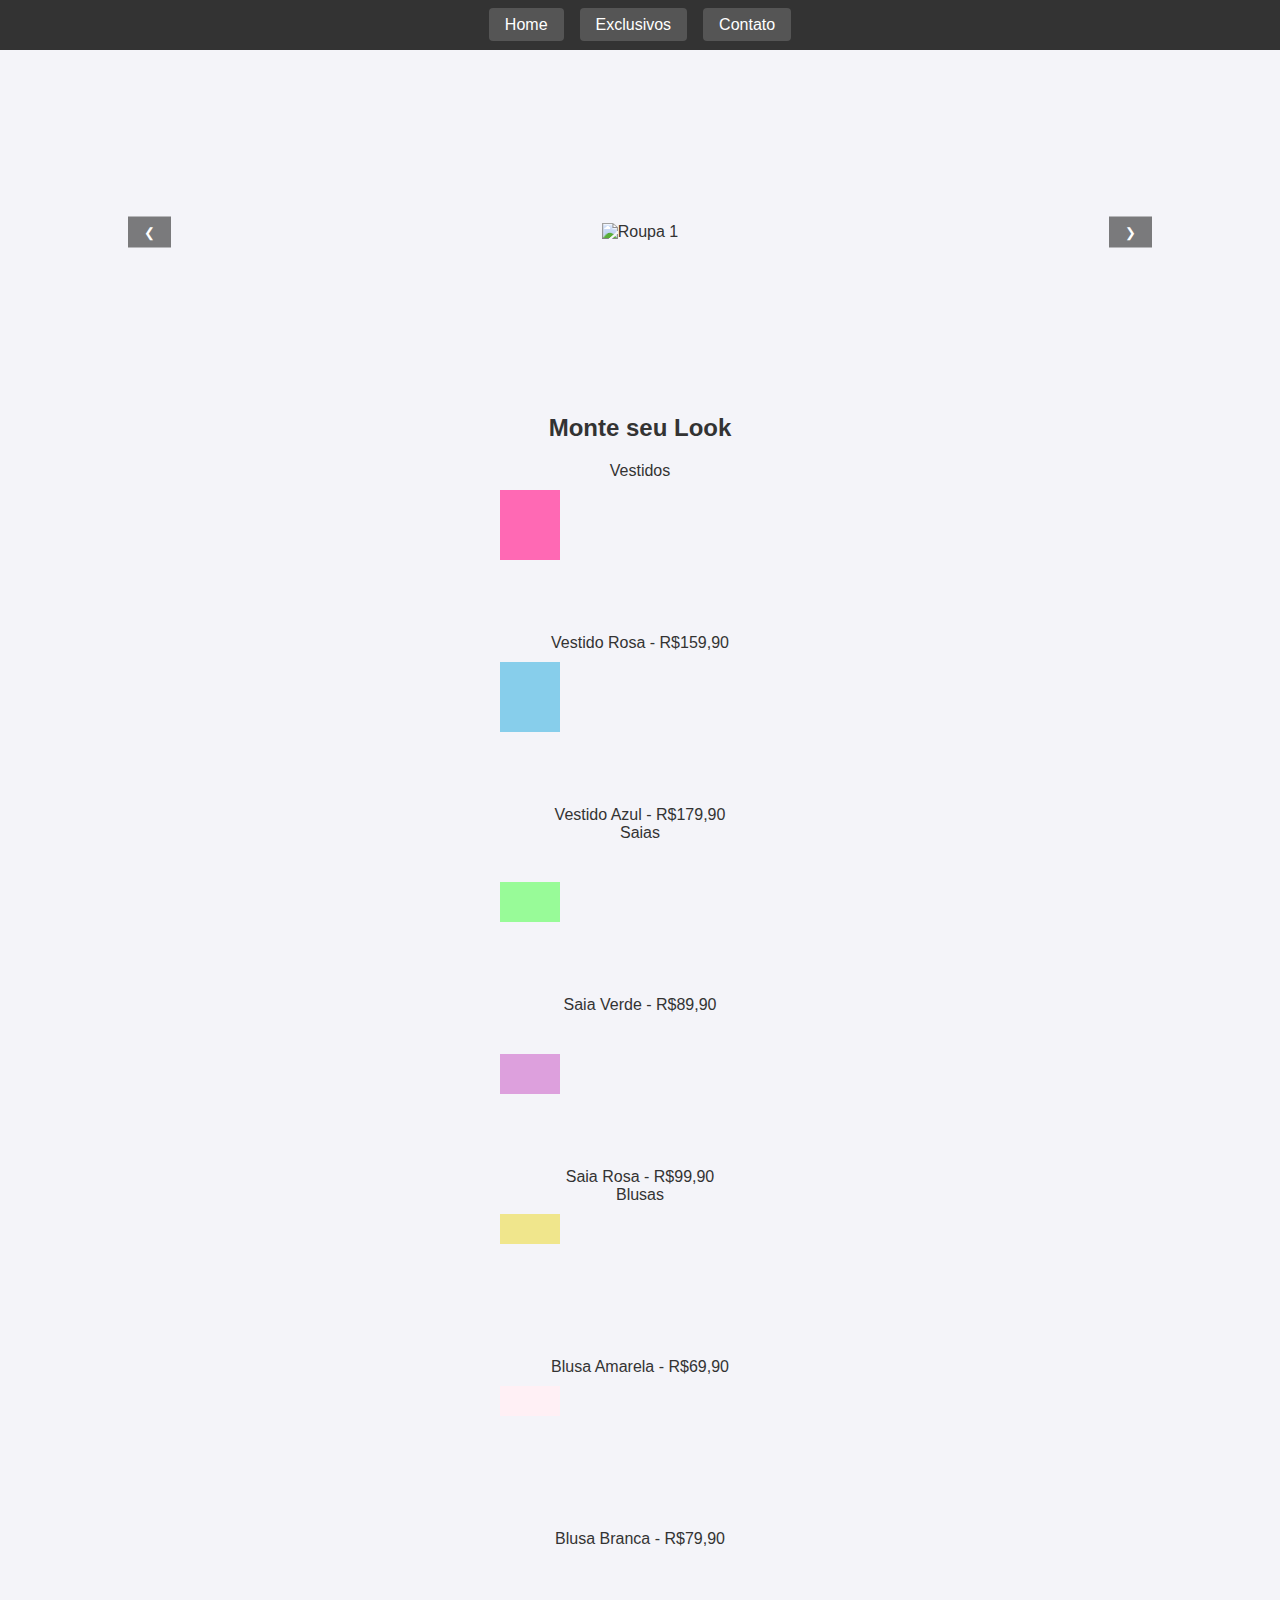
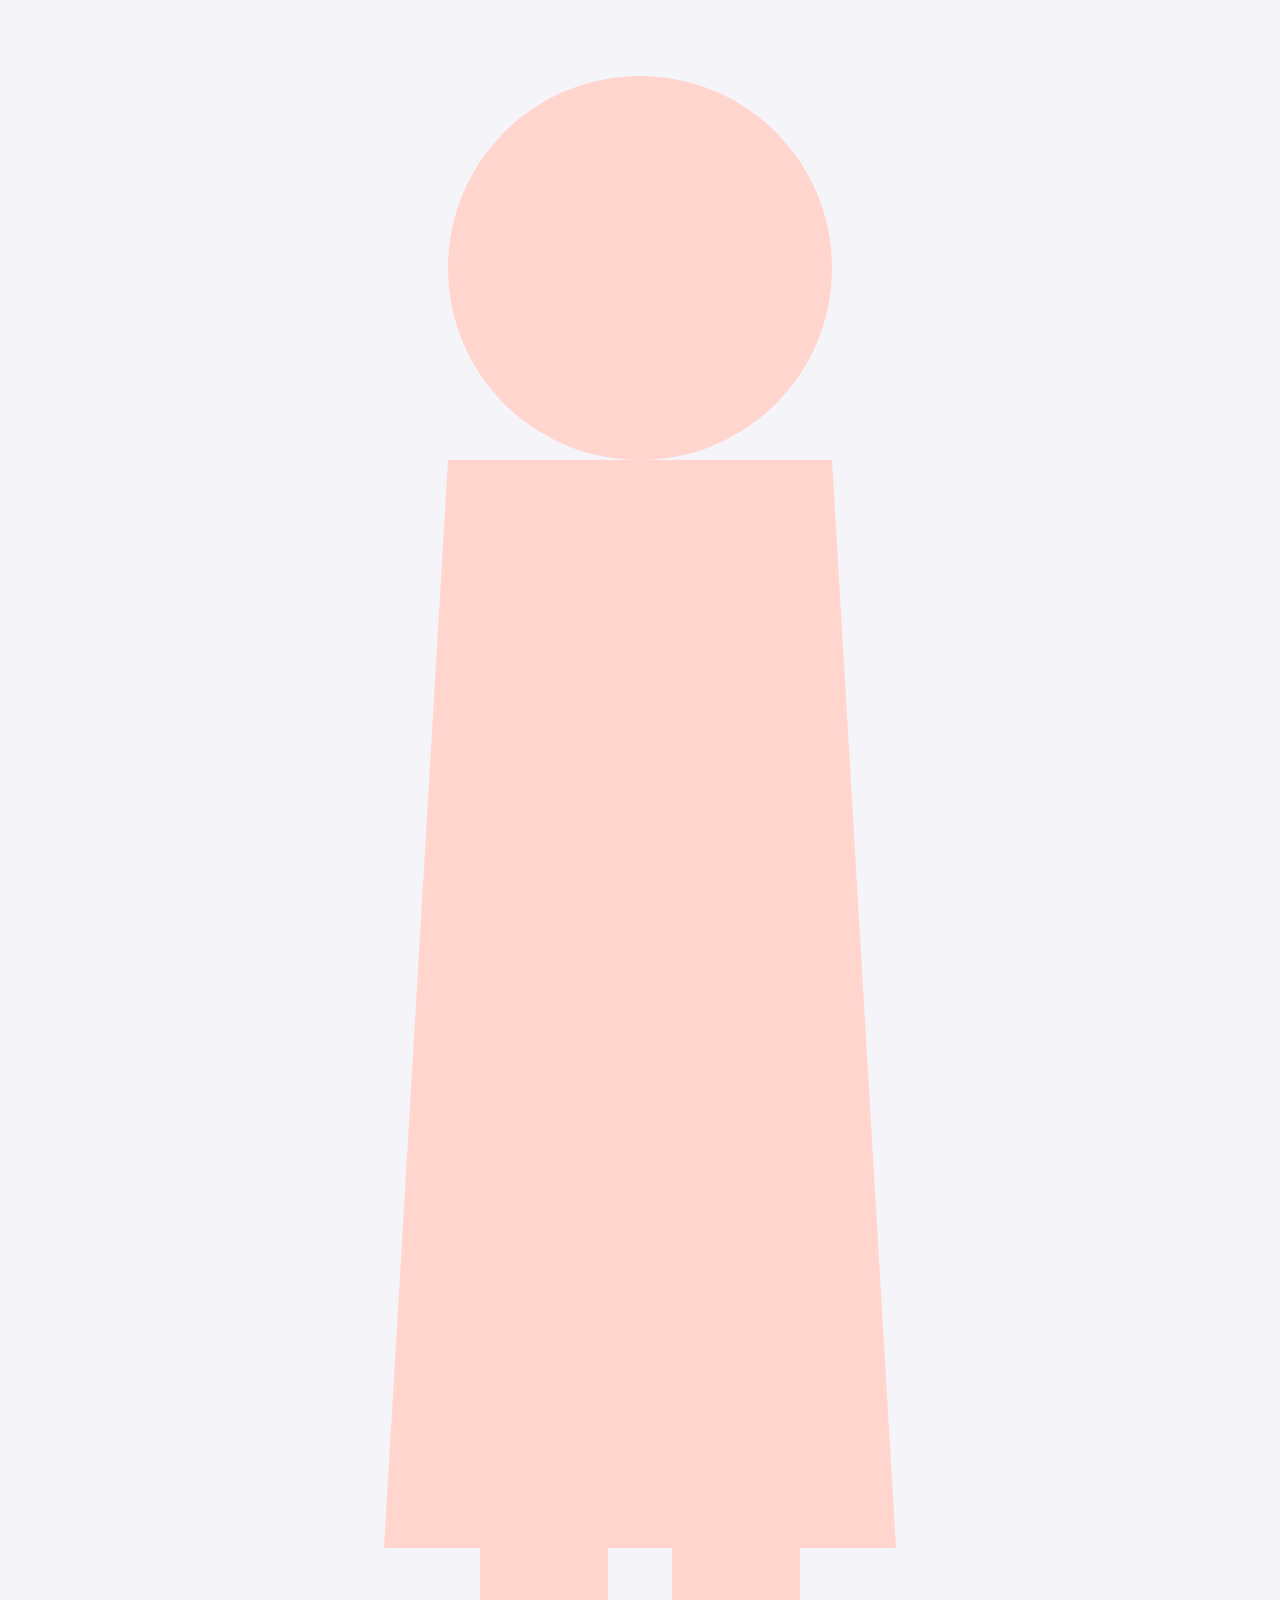
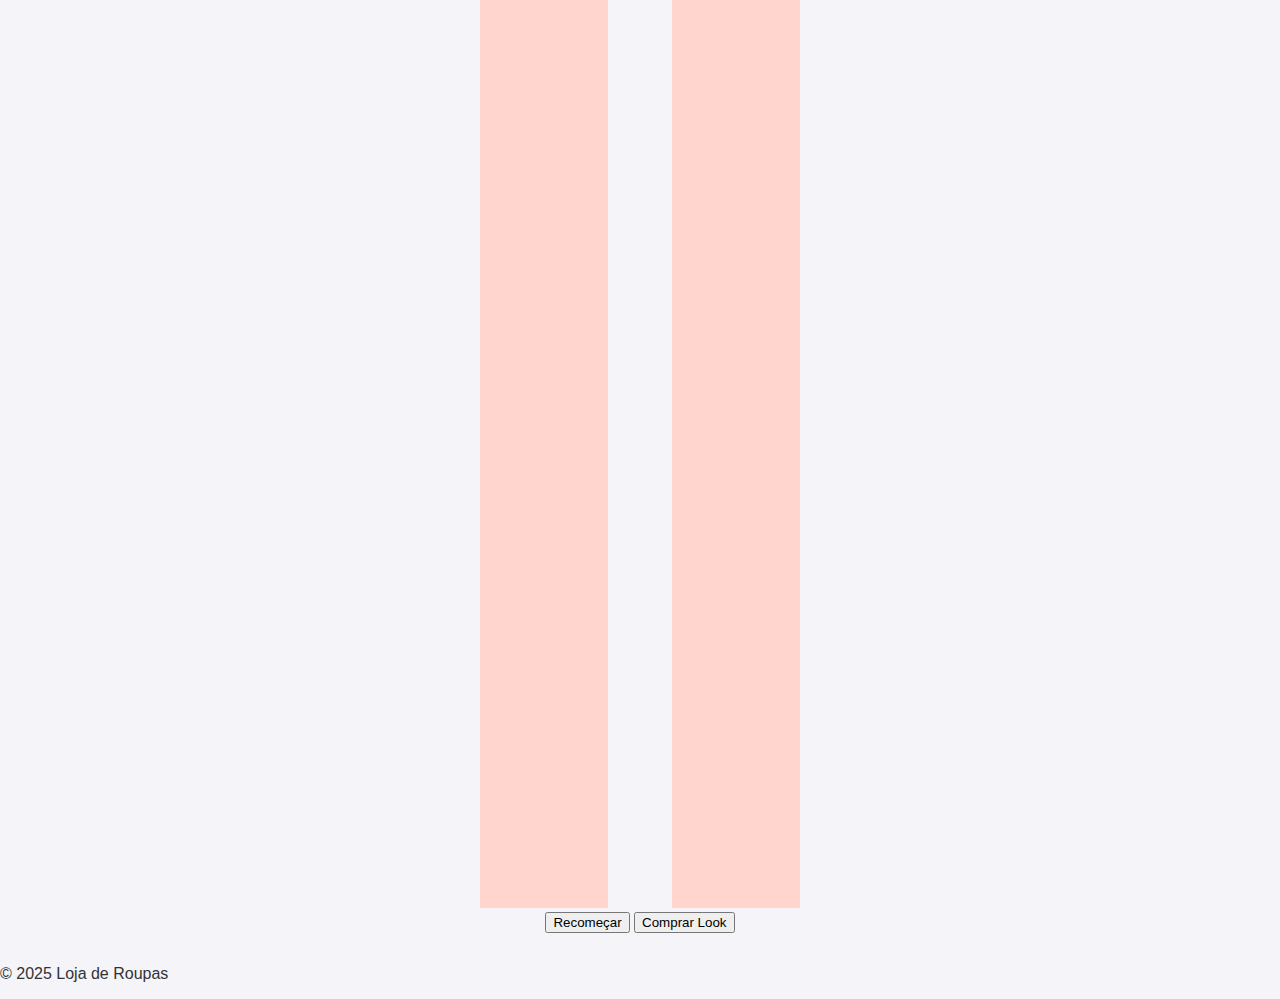
==== index.html @ 77de0340 "Adiciona projeto inicial da loja" ====
<!DOCTYPE html>
<html lang="en">
<head>
    <meta charset="UTF-8">
    <meta name="viewport" content="width=device-width, initial-scale=1.0">
    <title>Loja de Roupas</title>
    <link rel="stylesheet" href="styles.css">
</head>
<body>
    <header>
        <nav>
            <ul>
                <li><a href="index.html">Home</a></li>
                <li><a href="exclusivos.html">Exclusivos</a></li>
                <li><a href="contato.html">Contato</a></li>
            </ul>
        </nav>
    </header>
    <main>
        <section class="carousel">
            <button class="prev">❮</button>
            <div class="slides">
                <img src="img1.jpg" alt="Roupa 1" class="active">
                <img src="img2.jpg" alt="Roupa 2">
                <img src="img3.jpg" alt="Roupa 3">
            </div>
            <button class="next">❯</button>
        </section>
        <section class="game-section">
            <h2>Monte seu Look</h2>
            <div class="game-container">
                <div class="wardrobe">
                    <div class="category-title">Vestidos</div>
                    <div>
                        <svg class="clothing-item" data-type="dress" data-color="#ff69b4" data-price="159.90">
                            <rect x="10" y="10" width="60" height="70" fill="#ff69b4"/>
                        </svg>
                        <div class="price-tag">Vestido Rosa - R$159,90</div>
                    </div>
                    <div>
                        <svg class="clothing-item" data-type="dress" data-color="#87ceeb" data-price="179.90">
                            <rect x="10" y="10" width="60" height="70" fill="#87ceeb"/>
                        </svg>
                        <div class="price-tag">Vestido Azul - R$179,90</div>
                    </div>
                    <div class="category-title">Saias</div>
                    <div>
                        <svg class="clothing-item" data-type="skirt" data-color="#98fb98" data-price="89.90">
                            <rect x="10" y="40" width="60" height="40" fill="#98fb98"/>
                        </svg>
                        <div class="price-tag">Saia Verde - R$89,90</div>
                    </div>
                    <div>
                        <svg class="clothing-item" data-type="skirt" data-color="#dda0dd" data-price="99.90">
                            <rect x="10" y="40" width="60" height="40" fill="#dda0dd"/>
                        </svg>
                        <div class="price-tag">Saia Rosa - R$99,90</div>
                    </div>
                    <div class="category-title">Blusas</div>
                    <div>
                        <svg class="clothing-item" data-type="top" data-color="#f0e68c" data-price="69.90">
                            <rect x="10" y="10" width="60" height="30" fill="#f0e68c"/>
                        </svg>
                        <div class="price-tag">Blusa Amarela - R$69,90</div>
                    </div>
                    <div>
                        <svg class="clothing-item" data-type="top" data-color="#fff0f5" data-price="79.90">
                            <rect x="10" y="10" width="60" height="30" fill="#fff0f5"/>
                        </svg>
                        <div class="price-tag">Blusa Branca - R$79,90</div>
                    </div>
                </div>
                <div class="mannequin-area">
                    <svg class="mannequin" viewBox="0 0 200 400">
                        <circle cx="100" cy="50" r="30" fill="#ffd5cd"/>
                        <path d="M70 80 L130 80 L140 250 L60 250 Z" fill="#ffd5cd"/>
                        <rect x="75" y="250" width="20" height="150" fill="#ffd5cd"/>
                        <rect x="105" y="250" width="20" height="150" fill="#ffd5cd"/>
                    </svg>
                    <div id="worn-clothes"></div>
                </div>
                <button class="reset-btn">Recomeçar</button>
                <button class="buy-btn">Comprar Look</button>
            </div>
        </section>
    </main>
    <footer>
        <p>&copy; 2025 Loja de Roupas</p>
    </footer>
    <script src="script.js"></script>
</body>
</html>
---- styles.css ----
/* Reset básico */
body, html {
    margin: 0;
    padding: 0;
    font-family: Arial, sans-serif;
    background-color: #f4f4f9;
    color: #333;
}

header {
    background-color: #333;
    color: #fff;
    padding: 1rem;
}

nav ul {
    list-style: none;
    display: flex;
    justify-content: center;
    gap: 1rem;
    margin: 0;
    padding: 0;
}

nav ul li a {
    color: white;
    text-decoration: none;
    padding: 0.5rem 1rem;
    background-color: #555;
    border-radius: 4px;
}

nav ul li a:hover {
    background-color: #777;
}

.carousel {
    display: flex;
    align-items: center;
    justify-content: center;
    position: relative;
    overflow: hidden;
    margin: 2rem auto;
    width: 80%;
    height: 300px;
}

.carousel img {
    width: 100%;
    height: auto;
    display: none;
}

.carousel img.active {
    display: block;
}

.carousel button {
    position: absolute;
    top: 50%;
    transform: translateY(-50%);
    background-color: rgba(0, 0, 0, 0.5);
    border: none;
    color: white;
    padding: 0.5rem 1rem;
    cursor: pointer;
}

.carousel button.prev {
    left: 0;
}

.carousel button.next {
    right: 0;
}

.game-section {
    text-align: center;
    margin: 2rem auto;
}

.game-section #game {
    margin-top: 1rem;
}

#game button.item {
    margin: 0.5rem;
    padding: 0.5rem 1rem;
    background-color: #007BFF;
    color: white;
    border: none;
    border-radius: 4px;
    cursor: pointer;
}

#game button.item:hover {
    background-color: #0056b3;
}

#game #preview {
    margin-top: 1rem;
    background-color: #e8e8e8;
    padding: 1rem;
    border-radius: 4px;
}

/* Estilos para a página Exclusivos */
.exclusive-items {
    display: flex;
    flex-wrap: wrap;
    justify-content: center;
    gap: 1rem;
    margin: 2rem auto;
    width: 90%;
}

.exclusive-items .item {
    text-align: center;
    border: 1px solid #ddd;
    border-radius: 8px;
    padding: 1rem;
    width: 250px;
    background-color: #fff;
    box-shadow: 0 4px 6px rgba(0, 0, 0, 0.1);
}

.exclusive-items .item img {
    width: 100%;
    height: auto;
    border-radius: 4px;
}

.exclusive-items .item h2 {
    font-size: 1.2rem;
    margin: 0.5rem 0;
}

.exclusive-items .item p {
    font-size: 1rem;
    color: #007BFF;
    font-weight: bold;
}

/* Estilos para a página Contato */
.contact-form {
    max-width: 600px;
    margin: 2rem auto;
    display: flex;
    flex-direction: column;
    gap: 1rem;
}

.contact-form label {
    font-weight: bold;
}

.contact-form input,
.contact-form textarea {
    width: 100%;
    padding: 0.5rem;
    border: 1px solid #ddd;
    border-radius: 4px;
    font-size: 1rem;
}

.contact-form button {
    align-self: flex-start;
    padding: 0.5rem 1rem;
    background-color: #007BFF;
    color: white;
    border: none;
    border-radius: 4px;
    cursor: pointer;
}

.contact-form button:hover {
    background-color: #0056b3;
}
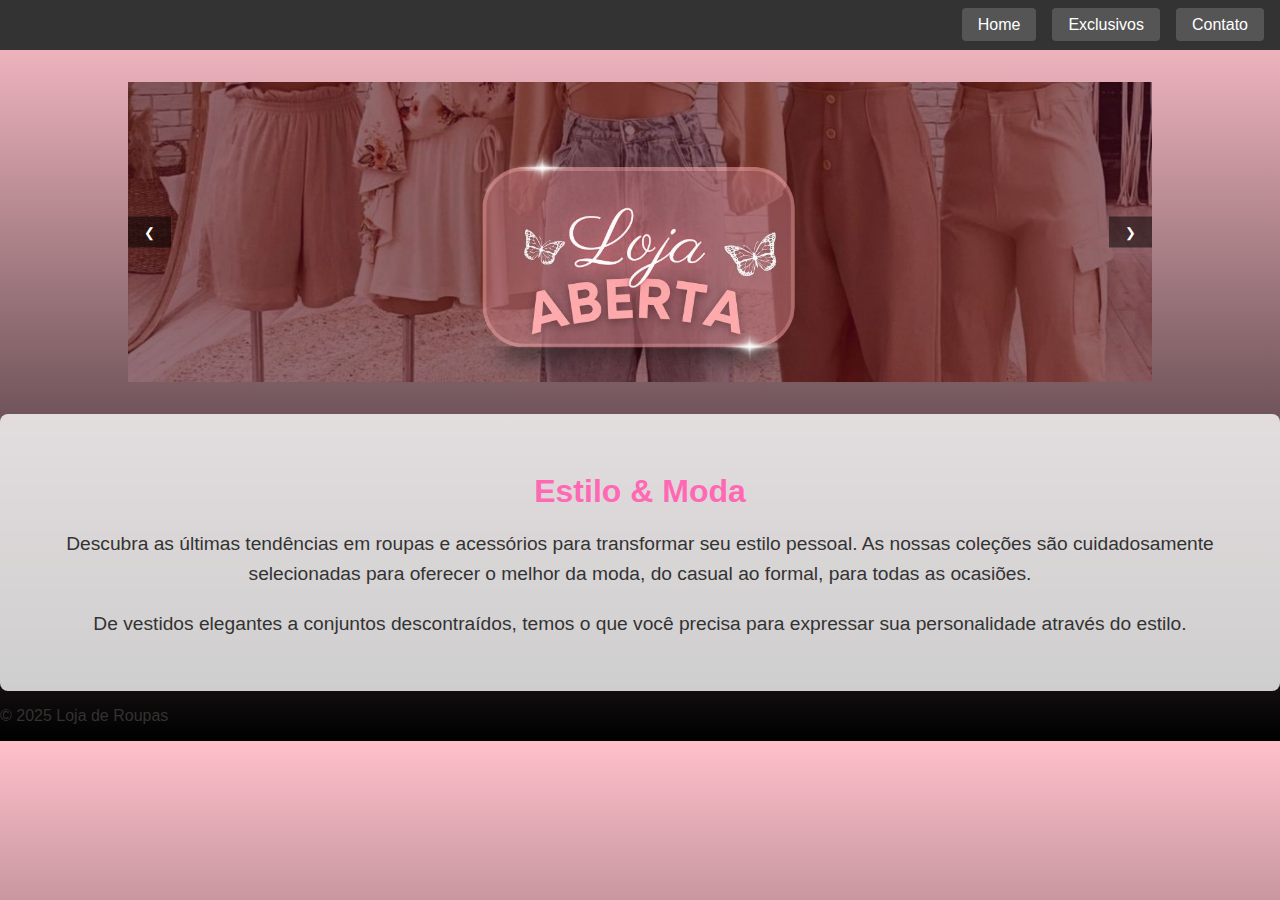
==== commit caa5da4b: "loja 2" ====
--- a/index.html
+++ b/index.html
@@ -11,8 +11,8 @@
         <nav>
             <ul>
                 <li><a href="index.html">Home</a></li>
-                <li><a href="exclusivos.html">Exclusivos</a></li>
-                <li><a href="contato.html">Contato</a></li>
+                <li><a href="/exclusivos.html">Exclusivos</a></li>
+                <li><a href="/contato.html">Contato</a></li>
             </ul>
         </nav>
     </header>
@@ -20,68 +20,16 @@
         <section class="carousel">
             <button class="prev">❮</button>
             <div class="slides">
-                <img src="img1.jpg" alt="Roupa 1" class="active">
-                <img src="img2.jpg" alt="Roupa 2">
-                <img src="img3.jpg" alt="Roupa 3">
+                <img src="/fotos/7.jpg" alt="Roupa 1">
+                <img src="/fotos/8.jpg" alt="Roupa 2">
+                <img src="/fotos/9.jpg" alt="Roupa 3">
             </div>
             <button class="next">❯</button>
         </section>
-        <section class="game-section">
-            <h2>Monte seu Look</h2>
-            <div class="game-container">
-                <div class="wardrobe">
-                    <div class="category-title">Vestidos</div>
-                    <div>
-                        <svg class="clothing-item" data-type="dress" data-color="#ff69b4" data-price="159.90">
-                            <rect x="10" y="10" width="60" height="70" fill="#ff69b4"/>
-                        </svg>
-                        <div class="price-tag">Vestido Rosa - R$159,90</div>
-                    </div>
-                    <div>
-                        <svg class="clothing-item" data-type="dress" data-color="#87ceeb" data-price="179.90">
-                            <rect x="10" y="10" width="60" height="70" fill="#87ceeb"/>
-                        </svg>
-                        <div class="price-tag">Vestido Azul - R$179,90</div>
-                    </div>
-                    <div class="category-title">Saias</div>
-                    <div>
-                        <svg class="clothing-item" data-type="skirt" data-color="#98fb98" data-price="89.90">
-                            <rect x="10" y="40" width="60" height="40" fill="#98fb98"/>
-                        </svg>
-                        <div class="price-tag">Saia Verde - R$89,90</div>
-                    </div>
-                    <div>
-                        <svg class="clothing-item" data-type="skirt" data-color="#dda0dd" data-price="99.90">
-                            <rect x="10" y="40" width="60" height="40" fill="#dda0dd"/>
-                        </svg>
-                        <div class="price-tag">Saia Rosa - R$99,90</div>
-                    </div>
-                    <div class="category-title">Blusas</div>
-                    <div>
-                        <svg class="clothing-item" data-type="top" data-color="#f0e68c" data-price="69.90">
-                            <rect x="10" y="10" width="60" height="30" fill="#f0e68c"/>
-                        </svg>
-                        <div class="price-tag">Blusa Amarela - R$69,90</div>
-                    </div>
-                    <div>
-                        <svg class="clothing-item" data-type="top" data-color="#fff0f5" data-price="79.90">
-                            <rect x="10" y="10" width="60" height="30" fill="#fff0f5"/>
-                        </svg>
-                        <div class="price-tag">Blusa Branca - R$79,90</div>
-                    </div>
-                </div>
-                <div class="mannequin-area">
-                    <svg class="mannequin" viewBox="0 0 200 400">
-                        <circle cx="100" cy="50" r="30" fill="#ffd5cd"/>
-                        <path d="M70 80 L130 80 L140 250 L60 250 Z" fill="#ffd5cd"/>
-                        <rect x="75" y="250" width="20" height="150" fill="#ffd5cd"/>
-                        <rect x="105" y="250" width="20" height="150" fill="#ffd5cd"/>
-                    </svg>
-                    <div id="worn-clothes"></div>
-                </div>
-                <button class="reset-btn">Recomeçar</button>
-                <button class="buy-btn">Comprar Look</button>
-            </div>
+        <section class="fashion-info">
+            <h2>Estilo & Moda</h2>
+            <p>Descubra as últimas tendências em roupas e acessórios para transformar seu estilo pessoal. As nossas coleções são cuidadosamente selecionadas para oferecer o melhor da moda, do casual ao formal, para todas as ocasiões.</p>
+            <p>De vestidos elegantes a conjuntos descontraídos, temos o que você precisa para expressar sua personalidade através do estilo.</p>
         </section>
     </main>
     <footer>
--- a/styles.css
+++ b/styles.css
@@ -3,20 +3,21 @@
     margin: 0;
     padding: 0;
     font-family: Arial, sans-serif;
-    background-color: #f4f4f9;
-    color: #333;
+    background: linear-gradient(to bottom, pink, black);
+    color: #333;
+    overflow-x: hidden;
 }
 
 header {
     background-color: #333;
     color: #fff;
     padding: 1rem;
+    text-align: right; /* Alinha o header à direita */
 }
 
 nav ul {
     list-style: none;
-    display: flex;
-    justify-content: center;
+    display: inline-flex;
     gap: 1rem;
     margin: 0;
     padding: 0;
@@ -28,12 +29,14 @@
     padding: 0.5rem 1rem;
     background-color: #555;
     border-radius: 4px;
+    transition: background-color 0.3s ease;
 }
 
 nav ul li a:hover {
-    background-color: #777;
-}
-
+    background-color: #ff69b4; /* Rosa para hover */
+}
+
+/* Carrossel */
 .carousel {
     display: flex;
     align-items: center;
@@ -64,6 +67,11 @@
     color: white;
     padding: 0.5rem 1rem;
     cursor: pointer;
+    transition: background-color 0.3s ease;
+}
+
+.carousel button:hover {
+    background-color: rgba(0, 0, 0, 0.8);
 }
 
 .carousel button.prev {
@@ -74,105 +82,137 @@
     right: 0;
 }
 
-.game-section {
+/* Informação sobre moda */
+.fashion-info {
+    text-align: center;
+    padding: 2rem;
+    background-color: rgba(255, 255, 255, 0.8);
+    border-radius: 8px;
+    margin-top: 2rem;
+}
+
+.fashion-info h2 {
+    font-size: 2rem;
+    margin-bottom: 1rem;
+    color: #ff69b4;
+}
+
+.fashion-info p {
+    font-size: 1.2rem;
+    color: #333;
+    line-height: 1.6;
+}
+
+/* Animação das borboletas */
+.butterfly {
+    position: absolute;
+    width: 50px;
+    height: 50px;
+    background-image: url('/imagens/borboleta.png');
+    background-size: cover;
+    animation: fly 4s linear infinite;
+}
+
+@keyframes fly {
+    from {
+        transform: translate(0, 0) rotate(0);
+    }
+    to {
+        transform: translate(100px, -200px) rotate(360deg);
+    }
+}
+/* Coleção Exclusiva */
+.exclusive-collection {
     text-align: center;
     margin: 2rem auto;
-}
-
-.game-section #game {
-    margin-top: 1rem;
-}
-
-#game button.item {
-    margin: 0.5rem;
-    padding: 0.5rem 1rem;
-    background-color: #007BFF;
+    padding: 2rem;
+    background-color: rgba(255, 255, 255, 0.8);
+    border-radius: 8px;
+    width: 80%;
+}
+
+.exclusive-collection h2 {
+    font-size: 2rem;
+    margin-bottom: 1rem;
+    color: #ff69b4;
+}
+
+.exclusive-collection p {
+    font-size: 1.2rem;
+    color: #333;
+    margin-bottom: 2rem;
+}
+
+.exclusive-items {
+    display: flex;
+    justify-content: center;
+    gap: 2rem;
+}
+
+.exclusive-item img {
+    width: 200px;
+    height: auto;
+    border-radius: 8px;
+    transition: transform 0.3s ease;
+}
+
+.exclusive-item img:hover {
+    transform: scale(1.05);
+}
+
+/* Formulário de Contato */
+.contact {
+    text-align: center;
+    margin: 2rem auto;
+    padding: 2rem;
+    background-color: rgba(255, 255, 255, 0.8);
+    border-radius: 8px;
+    width: 80%;
+}
+
+.contact h2 {
+    font-size: 2rem;
+    margin-bottom: 1rem;
+    color: #ff69b4;
+}
+
+.contact p {
+    font-size: 1.2rem;
+    color: #333;
+    margin-bottom: 2rem;
+}
+
+.contact form {
+    display: flex;
+    flex-direction: column;
+    gap: 1rem;
+    align-items: center;
+}
+
+.contact label {
+    font-size: 1rem;
+    color: #333;
+}
+
+.contact input, .contact textarea {
+    width: 80%;
+    padding: 0.8rem;
+    border: 1px solid #ccc;
+    border-radius: 4px;
+    font-size: 1rem;
+}
+
+.contact button {
+    background-color: #ff69b4;
     color: white;
+    padding: 1rem 2rem;
     border: none;
     border-radius: 4px;
     cursor: pointer;
-}
-
-#game button.item:hover {
-    background-color: #0056b3;
-}
-
-#game #preview {
-    margin-top: 1rem;
-    background-color: #e8e8e8;
-    padding: 1rem;
-    border-radius: 4px;
-}
-
-/* Estilos para a página Exclusivos */
-.exclusive-items {
-    display: flex;
-    flex-wrap: wrap;
-    justify-content: center;
-    gap: 1rem;
-    margin: 2rem auto;
-    width: 90%;
-}
-
-.exclusive-items .item {
-    text-align: center;
-    border: 1px solid #ddd;
-    border-radius: 8px;
-    padding: 1rem;
-    width: 250px;
-    background-color: #fff;
-    box-shadow: 0 4px 6px rgba(0, 0, 0, 0.1);
-}
-
-.exclusive-items .item img {
-    width: 100%;
-    height: auto;
-    border-radius: 4px;
-}
-
-.exclusive-items .item h2 {
-    font-size: 1.2rem;
-    margin: 0.5rem 0;
-}
-
-.exclusive-items .item p {
-    font-size: 1rem;
-    color: #007BFF;
-    font-weight: bold;
-}
-
-/* Estilos para a página Contato */
-.contact-form {
-    max-width: 600px;
-    margin: 2rem auto;
-    display: flex;
-    flex-direction: column;
-    gap: 1rem;
-}
-
-.contact-form label {
-    font-weight: bold;
-}
-
-.contact-form input,
-.contact-form textarea {
-    width: 100%;
-    padding: 0.5rem;
-    border: 1px solid #ddd;
-    border-radius: 4px;
-    font-size: 1rem;
-}
-
-.contact-form button {
-    align-self: flex-start;
-    padding: 0.5rem 1rem;
-    background-color: #007BFF;
-    color: white;
-    border: none;
-    border-radius: 4px;
-    cursor: pointer;
-}
-
-.contact-form button:hover {
-    background-color: #0056b3;
-}
+    transition: background-color 0.3s ease;
+}
+
+.contact button:hover {
+    background-color: #d6336c;
+}
+
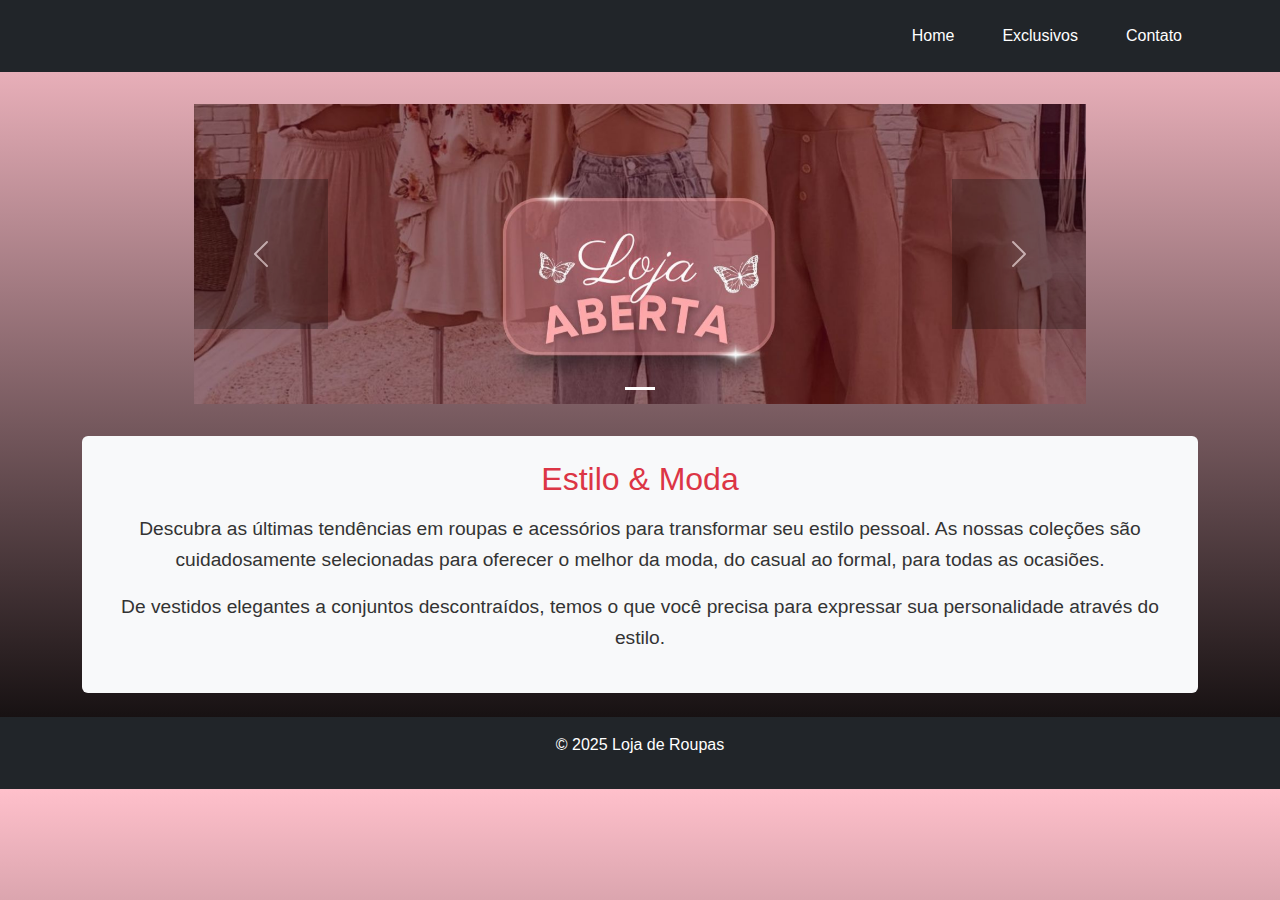
==== commit dfded555: "ajustes com o bootestrap" ====
--- a/index.html
+++ b/index.html
@@ -4,37 +4,61 @@
     <meta charset="UTF-8">
     <meta name="viewport" content="width=device-width, initial-scale=1.0">
     <title>Loja de Roupas</title>
+    <!-- Bootstrap CSS -->
+    <link href="https://cdn.jsdelivr.net/npm/bootstrap@5.3.0/dist/css/bootstrap.min.css" rel="stylesheet">
     <link rel="stylesheet" href="styles.css">
 </head>
 <body>
-    <header>
-        <nav>
-            <ul>
-                <li><a href="index.html">Home</a></li>
-                <li><a href="/exclusivos.html">Exclusivos</a></li>
-                <li><a href="/contato.html">Contato</a></li>
+    <header class="bg-dark text-white py-3">
+        <nav class="container d-flex justify-content-end">
+            <ul class="nav">
+                <li class="nav-item"><a class="nav-link text-white" href="index.html">Home</a></li>
+                <li class="nav-item"><a class="nav-link text-white" href="/exclusivos.html">Exclusivos</a></li>
+                <li class="nav-item"><a class="nav-link text-white" href="/contato.html">Contato</a></li>
             </ul>
         </nav>
     </header>
-    <main>
-        <section class="carousel">
-            <button class="prev">❮</button>
-            <div class="slides">
-                <img src="/fotos/7.jpg" alt="Roupa 1">
-                <img src="/fotos/8.jpg" alt="Roupa 2">
-                <img src="/fotos/9.jpg" alt="Roupa 3">
+    <main class="container mt-4">
+        <!-- Bootstrap Carousel -->
+        <section id="carouselExampleIndicators" class="carousel slide" data-bs-ride="carousel">
+            <div class="carousel-indicators">
+                <button type="button" data-bs-target="#carouselExampleIndicators" data-bs-slide-to="0" class="active" aria-current="true" aria-label="Slide 1"></button>
+                <button type="button" data-bs-target="#carouselExampleIndicators" data-bs-slide-to="1" aria-label="Slide 2"></button>
+                <button type="button" data-bs-target="#carouselExampleIndicators" data-bs-slide-to="2" aria-label="Slide 3"></button>
             </div>
-            <button class="next">❯</button>
+            <div class="carousel-inner">
+                <div class="carousel-item active">
+                    <img src="/fotos/7.jpg" class="d-block w-100" alt="Roupa 1">
+                </div>
+                <div class="carousel-item">
+                    <img src="/fotos/8.jpg" class="d-block w-100" alt="Roupa 2">
+                </div>
+                <div class="carousel-item">
+                    <img src="/fotos/9.jpg" class="d-block w-100" alt="Roupa 3">
+                </div>
+            </div>
+            <button class="carousel-control-prev" type="button" data-bs-target="#carouselExampleIndicators" data-bs-slide="prev">
+                <span class="carousel-control-prev-icon" aria-hidden="true"></span>
+                <span class="visually-hidden">Previous</span>
+            </button>
+            <button class="carousel-control-next" type="button" data-bs-target="#carouselExampleIndicators" data-bs-slide="next">
+                <span class="carousel-control-next-icon" aria-hidden="true"></span>
+                <span class="visually-hidden">Next</span>
+            </button>
         </section>
-        <section class="fashion-info">
-            <h2>Estilo & Moda</h2>
+
+        <!-- Fashion Info -->
+        <section class="fashion-info bg-light p-4 mt-4 rounded">
+            <h2 class="text-center text-danger">Estilo & Moda</h2>
             <p>Descubra as últimas tendências em roupas e acessórios para transformar seu estilo pessoal. As nossas coleções são cuidadosamente selecionadas para oferecer o melhor da moda, do casual ao formal, para todas as ocasiões.</p>
             <p>De vestidos elegantes a conjuntos descontraídos, temos o que você precisa para expressar sua personalidade através do estilo.</p>
         </section>
     </main>
-    <footer>
+    <footer class="bg-dark text-white text-center py-3 mt-4">
         <p>&copy; 2025 Loja de Roupas</p>
     </footer>
-    <script src="script.js"></script>
+
+    <!-- Bootstrap JS -->
+    <script src="https://cdn.jsdelivr.net/npm/bootstrap@5.3.0/dist/js/bootstrap.bundle.min.js"></script>
 </body>
 </html>
